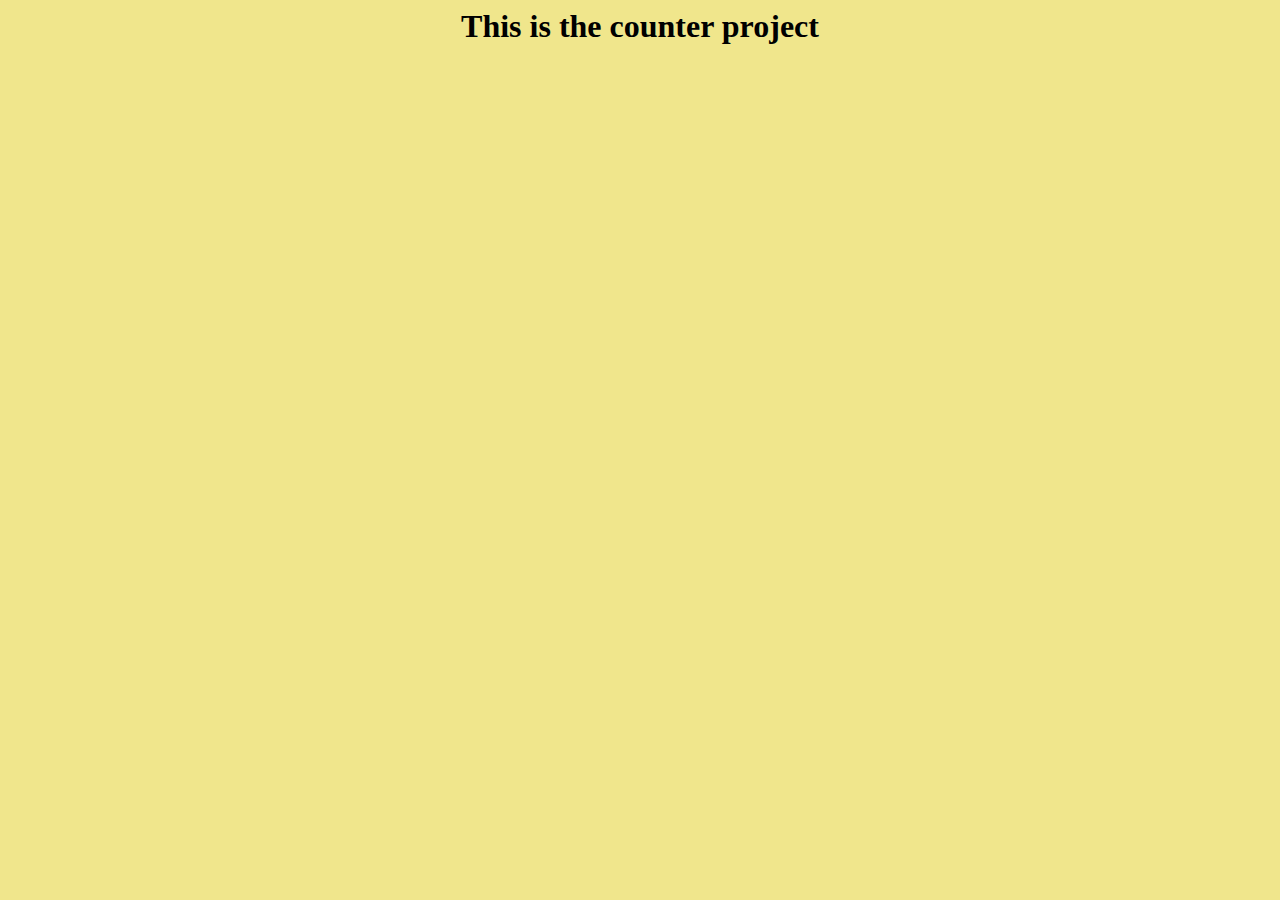
==== counter.html @ 29bb1a5f "Create counter.html" ====
<!DOCTYPE html>
<html lang="en">

<head>
<link rel="stylesheet" href="index.css">
<meta charset="UTF-8">
<title> Counter </title>
</head>

<body>
<h1> This is the counter project </h1>

</body>

</html>
---- index.css ----
body {
background-color:khaki;
}

h1{
text-align:center;
margin:auto;
}
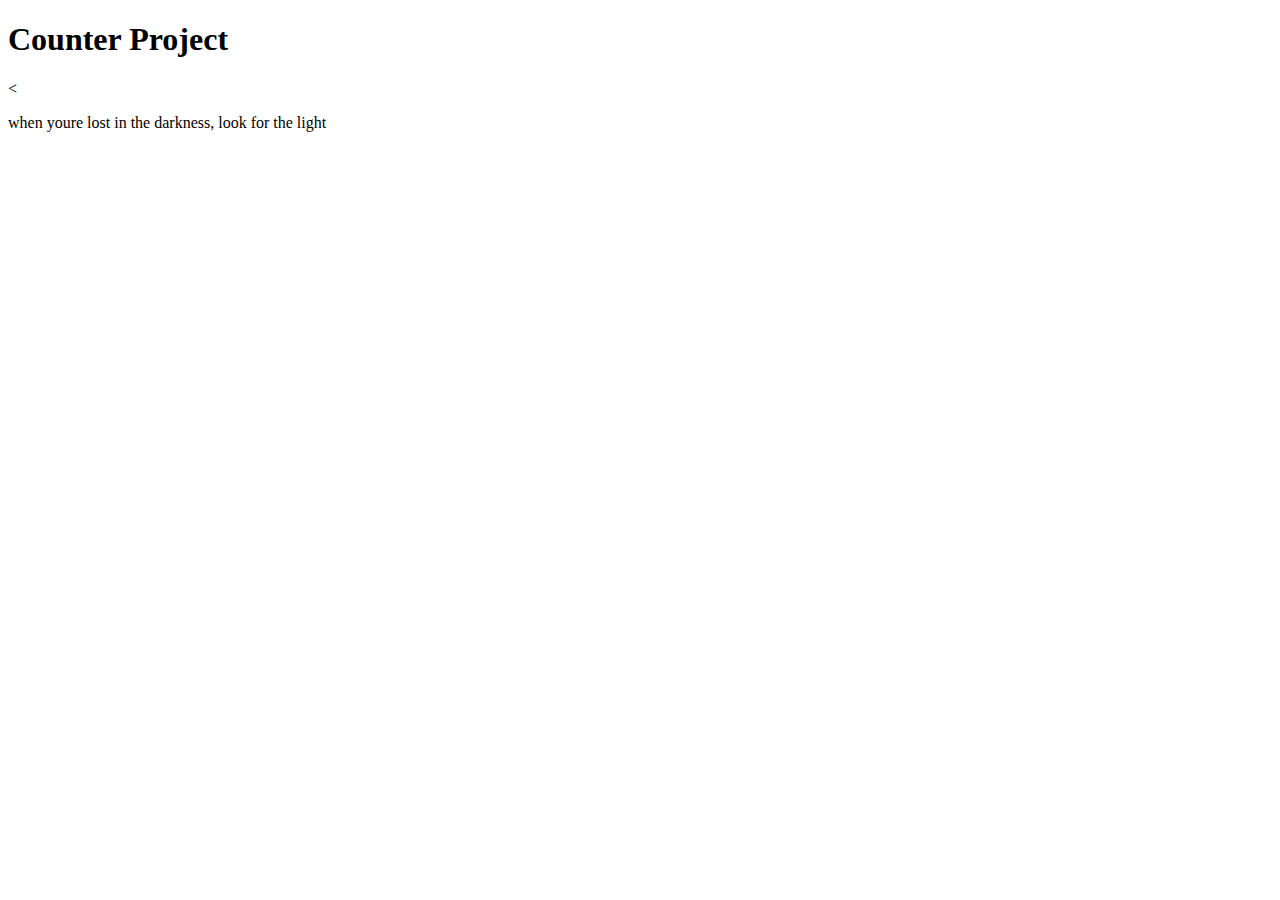
==== commit 139ea02b: "counter add" ====
--- a/counter.html
+++ b/counter.html
@@ -2,14 +2,15 @@
 <html lang="en">
 
 <head>
-<link rel="stylesheet" href="index.css">
+
 <meta charset="UTF-8">
 <title> Counter </title>
 </head>
 
 <body>
-<h1> This is the counter project </h1>
-
+<h1> Counter Project </h1>
+<
+<p> when youre lost in the darkness, look for the light</p>
 </body>
 
-</html>
+</html>